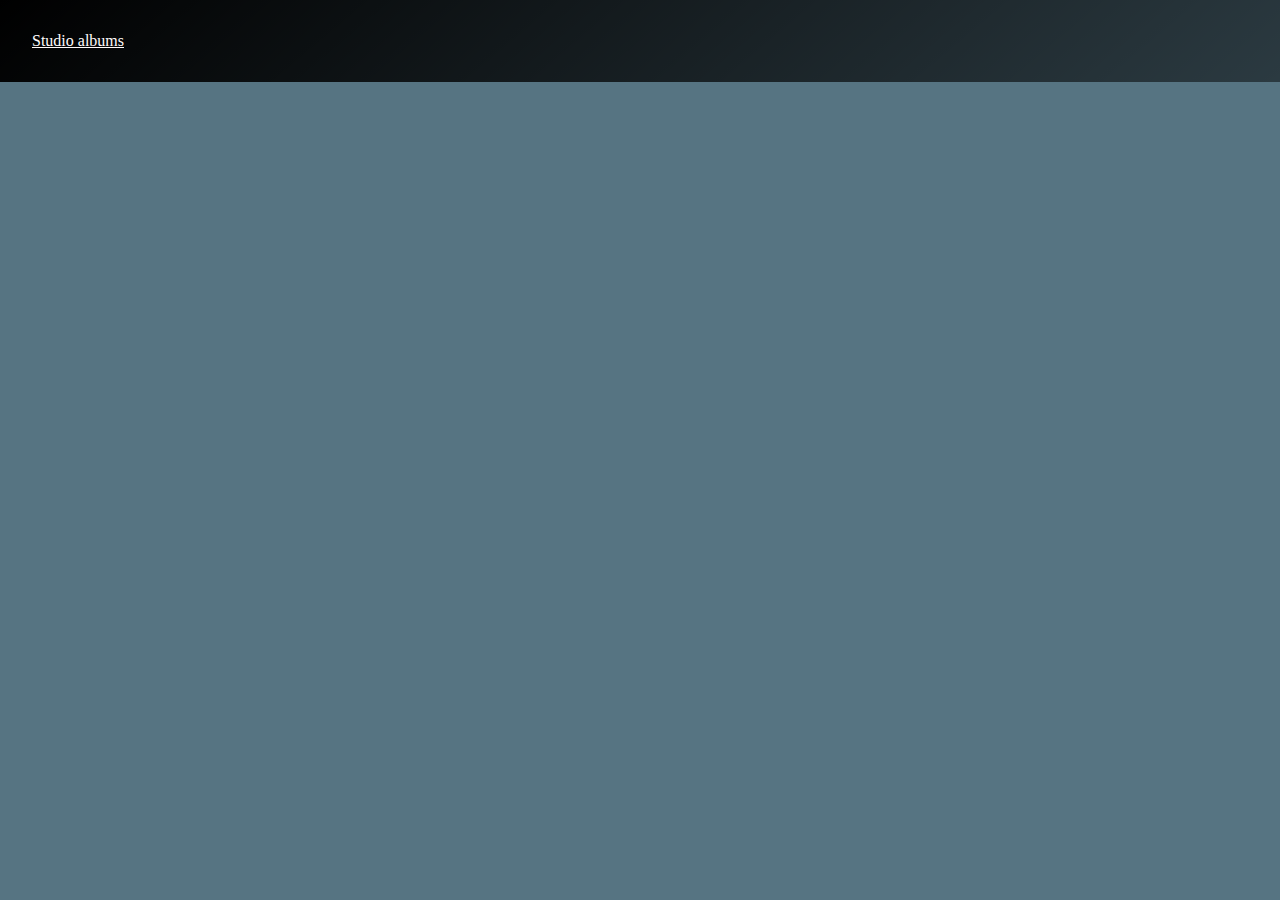
==== index.html @ 314b3ae1 "first commit" ====
<!DOCTYPE html>
<html lang="en">
<head>
    <meta charset="UTF-8">
    <meta name="viewport" content="width=device-width, initial-scale=1.0">
    <link rel ="stylesheet" href ="css/styles.css">
    <title>SOaD discography</title>
</head>
<body>
    <header>
        <a class = "header-links" href = "pages/page1.html"><div class = "header-text">Studio albums</class></a>
    </header>
</body>
</html>
---- css/styles.css ----
body
{
    /* background-image: url("/img/SOAD_Album_TOXICITY.jpg"); */
    background-color: rgb(86, 116, 130);
    margin: 0;
    padding: 0;
}

header
{
    background-image: linear-gradient(140deg, black 0%, transparent 200%);
    opacity: 100%;
    padding: 2em;
    margin-left: 0;
    margin-right: 0;
}

main
{
    padding-top: 2em;
    padding: 3px;
}

.album-plate
{
    text-align: justify;
    vertical-align: middle;
    position: relative;
    margin: 4%;
    width: 40%;
    height: 40%;
    display:inline-block;
    /* opacity: 70%; */
    border: 0px solid transparent;
    border-radius: 6px;
}

#toxicity
{
    background-image: url(../img/SOAD_Album_TOXICITY.jpg);
    background-size: cover;
    background-position: center;
}

#system-of-a-down
{
    background-image: url(../img/SOAD_Album_System_of_a_down.jpg);
    background-size: cover;
    background-position: center;
}

.text-plate
{
    line-height: 25px;
    text-align: left;
    font-weight: bold;
    font-family: Arial, Helvetica, sans-serif;
    background-size: 100% 100%;
    color: rgb(218, 205, 205);
    padding: 12px;
    opacity: 95%;
    background-image: linear-gradient(to right, black 0%, transparent 250%);
    border: 0px solid transparent;
    border-radius: 6px;
}

.header-links:link
{
    display: inline;
    color: snow;
}

.header-links:visited
{
    display: inline;
    color: snow;
}

.header-text
{
    display: inline;
    color: red;
}
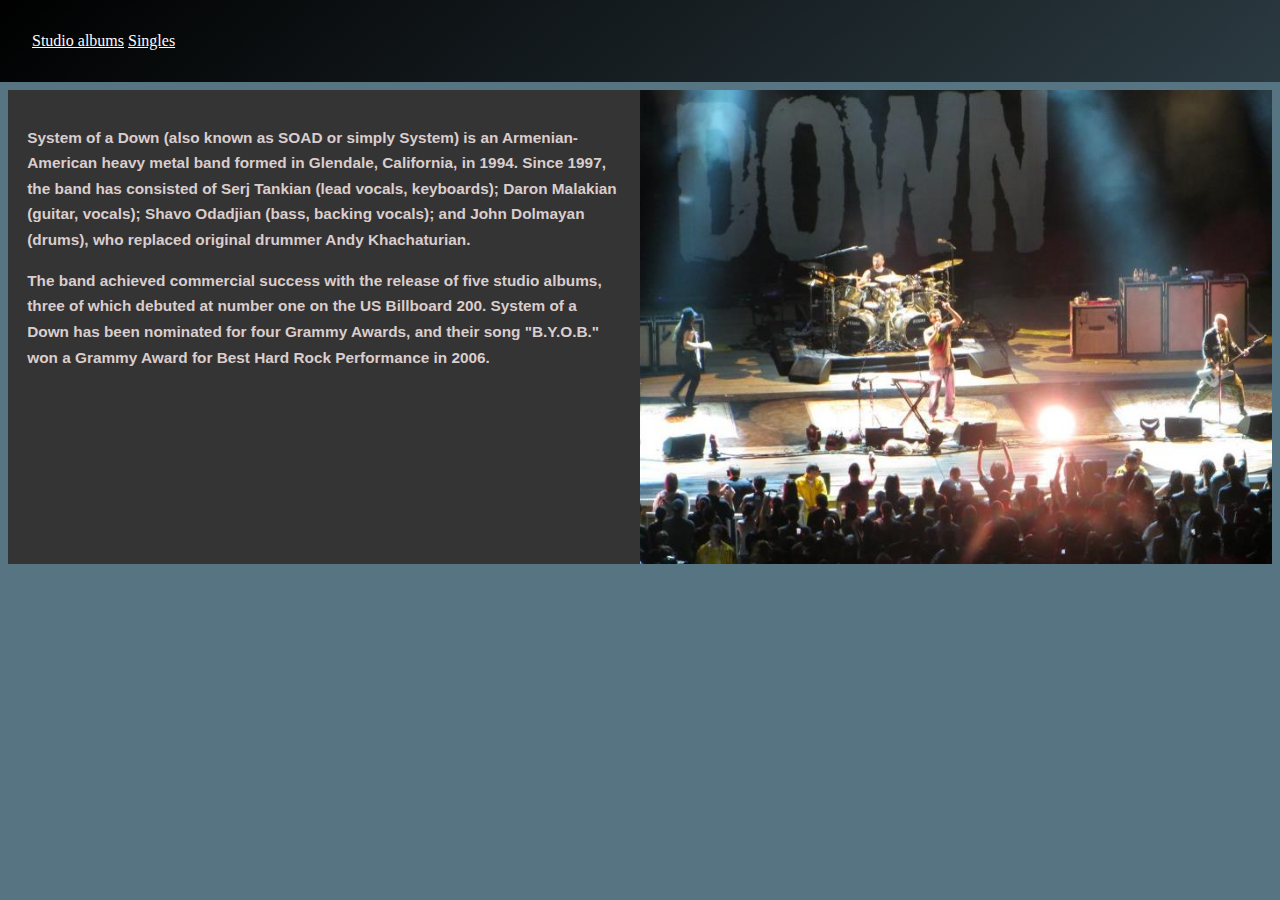
==== commit d61f3849: "final version" ====
--- a/index.html
+++ b/index.html
@@ -8,7 +8,27 @@
 </head>
 <body>
     <header>
-        <a class = "header-links" href = "pages/page1.html"><div class = "header-text">Studio albums</class></a>
+        <a class = "header-links" href = "pages/page1.html">Studio albums</a>
+        <a class = "header-links" href = "pages/page2.html">Singles</a>
     </header>
+    <main>
+        <div class = "home-layout">
+            <div class = "home-text">
+                <div class = "text-plate">
+                    <p>
+                        System of a Down (also known as SOAD or simply System) is an Armenian-American heavy metal band formed in Glendale, California, in 1994. Since 1997, the band has consisted of Serj Tankian (lead vocals, keyboards); Daron Malakian (guitar, vocals); Shavo Odadjian (bass, backing vocals); and John Dolmayan (drums), who replaced original drummer Andy Khachaturian.
+                    </p>
+                    <p>
+                        The band achieved commercial success with the release of five studio albums, three of which debuted at number one on the US Billboard 200. System of a Down has been nominated for four Grammy Awards, and their song "B.Y.O.B." won a Grammy Award for Best Hard Rock Performance in 2006. 
+                    </p>
+                </div>
+            </div>
+            <img  
+                src = "img/SOAD.jpg" 
+                alt = "System of a Down performing in Wantagh, New York, in 2012"
+                width="100%"   >
+        </div>
+        
+    </main>
 </body>
 </html>--- a/css/styles.css
+++ b/css/styles.css
@@ -1,6 +1,5 @@
 body
 {
-    /* background-image: url("/img/SOAD_Album_TOXICITY.jpg"); */
     background-color: rgb(86, 116, 130);
     margin: 0;
     padding: 0;
@@ -17,20 +16,58 @@
 
 main
 {
-    padding-top: 2em;
+    padding-top: 3px;
     padding: 3px;
+}
+
+.singles-layout
+{
+    display: grid;
+    grid-row-gap: 3px;
+    grid-template-columns: auto auto auto;
+}
+
+.song
+{
+    background-color: rgb(52, 52, 52);
+    text-align: center;
+    grid-column: span 2;
+}
+
+.home-layout
+{
+    padding: 5px;
+    display: grid;
+    grid-template-columns: 1fr 1fr;
+}
+
+.home-text
+{
+    background-color: rgb(52, 52, 52);
+}
+
+.albums-layout
+{
+    display: grid;
+    grid-template-columns: 1fr 1fr;
+    grid-template-rows: 2fr, 1fr;
+    grid-gap: 14px;
 }
 
 .album-plate
 {
-    text-align: justify;
-    vertical-align: middle;
-    position: relative;
-    margin: 4%;
-    width: 40%;
-    height: 40%;
-    display:inline-block;
-    /* opacity: 70%; */
+    height:45vw;
+    min-height: 700px;
+    border: 0px solid transparent;
+    border-radius: 6px;
+}
+
+.gradient-plate
+{
+    width: 100%;
+    height: 100%;
+    opacity: 95%;
+    background-image: linear-gradient(to right, black 0%, transparent 250%);
     border: 0px solid transparent;
     border-radius: 6px;
 }
@@ -49,19 +86,29 @@
     background-position: center;
 }
 
+#mezmerize
+{
+    background-image: url(../img/SOAD_Album_Mezmerize.jpg);
+    background-size: cover;
+    background-position: center;
+}
+
+#steal-this-album
+{
+    background-image: url(../img/SOAD_Album_StealThisAlbum.png);
+    background-size: cover;
+    background-position: center;
+}
+
 .text-plate
 {
-    line-height: 25px;
+    padding: 1.5vw;
+    font-size: 1.2vw;
+    line-height: 2vw;
     text-align: left;
     font-weight: bold;
     font-family: Arial, Helvetica, sans-serif;
-    background-size: 100% 100%;
     color: rgb(218, 205, 205);
-    padding: 12px;
-    opacity: 95%;
-    background-image: linear-gradient(to right, black 0%, transparent 250%);
-    border: 0px solid transparent;
-    border-radius: 6px;
 }
 
 .header-links:link
